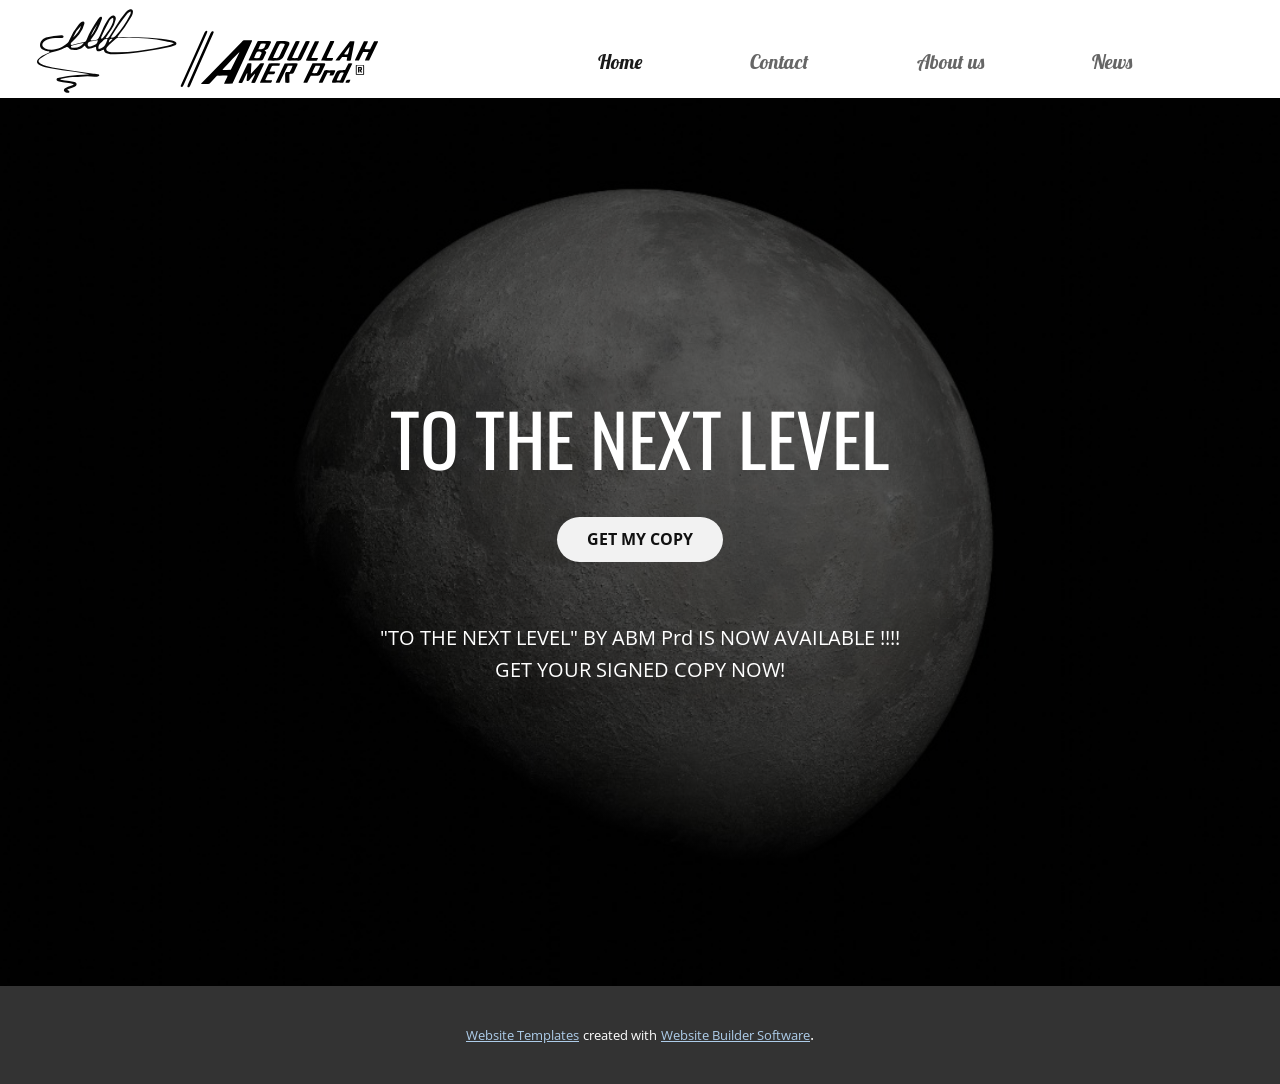
==== WebSite4106863/index.html @ 04fef844 "new" ====
<!DOCTYPE html>
<html style="font-size: 16px;" lang="en"><head>
    <meta name="viewport" content="width=device-width, initial-scale=1.0">
    <meta charset="utf-8">
    <meta name="keywords" content="About Team">
    <meta name="description" content="">
    <title>Page 2</title>
    <link rel="stylesheet" href="nicepage.css" media="screen">
<link rel="stylesheet" href="Page-2.css" media="screen">
    <script class="u-script" type="text/javascript" src="jquery.js" defer=""></script>
    <script class="u-script" type="text/javascript" src="nicepage.js" defer=""></script>
    <meta name="generator" content="Nicepage 5.5.0, nicepage.com">
    <link id="u-theme-google-font" rel="stylesheet" href="https://fonts.googleapis.com/css?family=Roboto:100,100i,300,300i,400,400i,500,500i,700,700i,900,900i|Open+Sans:300,300i,400,400i,500,500i,600,600i,700,700i,800,800i">
    <link id="u-page-google-font" rel="stylesheet" href="https://fonts.googleapis.com/css?family=Oswald:200,300,400,500,600,700|Lobster:400">
    
    
    <script type="application/ld+json">{
		"@context": "http://schema.org",
		"@type": "Organization",
		"name": "WebSite4106863"
}</script>
    <meta name="theme-color" content="#478ac9">
    <meta property="og:title" content="Page 2">
    <meta property="og:type" content="website">
  <meta data-intl-tel-input-cdn-path="intlTelInput/"></head>
  <body data-home-page="Page-2.html" data-home-page-title="Page 2" class="u-body u-xl-mode" data-lang="en"><header class="u-align-center-sm u-align-center-xs u-clearfix u-header u-white u-header" id="sec-c23f"><div class="u-clearfix u-sheet u-sheet-1">
        <img class="u-align-left-lg u-align-left-md u-align-left-sm u-align-left-xs u-image u-image-default u-preserve-proportions u-image-1" src="images/an.svg" alt="" data-image-width="300" data-image-height="74">
        <nav class="u-align-left-xl u-align-right-lg u-align-right-md u-align-right-sm u-align-right-xs u-menu u-menu-one-level u-offcanvas u-menu-1">
          <div class="menu-collapse u-custom-font u-font-lobster" style="font-size: 1.25rem;">
            <a class="u-button-style u-custom-text-active-color u-custom-text-color u-custom-text-hover-color u-custom-text-shadow u-custom-text-shadow-blur u-custom-text-shadow-color u-custom-text-shadow-transparency u-custom-text-shadow-x u-custom-text-shadow-y u-nav-link" href="#" style="padding: 3px 4px; font-size: calc(1em + 6px);">
              <svg class="u-svg-link" preserveAspectRatio="xMidYMin slice" viewBox="0 0 302 302" style=""><use xmlns:xlink="http://www.w3.org/1999/xlink" xlink:href="#svg-8a8f"></use></svg>
              <svg xmlns="http://www.w3.org/2000/svg" xmlns:xlink="http://www.w3.org/1999/xlink" version="1.1" id="svg-8a8f" x="0px" y="0px" viewBox="0 0 302 302" style="enable-background:new 0 0 302 302;" xml:space="preserve" class="u-svg-content"><g><rect y="36" width="302" height="30"></rect><rect y="236" width="302" height="30"></rect><rect y="136" width="302" height="30"></rect>
</g><g></g><g></g><g></g><g></g><g></g><g></g><g></g><g></g><g></g><g></g><g></g><g></g><g></g><g></g><g></g></svg>
            </a>
          </div>
          <div class="u-custom-menu u-nav-container">
            <ul class="u-custom-font u-font-lobster u-nav u-unstyled u-nav-1"><li class="u-nav-item"><a class="u-button-style u-nav-link u-text-active-grey-90 u-text-grey-60 u-text-hover-grey-90" href="Page-2.html" style="padding: 10px 54px;">Home</a>
</li><li class="u-nav-item"><a class="u-button-style u-nav-link u-text-active-grey-90 u-text-grey-60 u-text-hover-grey-90" style="padding: 10px 54px;">Contact</a>
</li><li class="u-nav-item"><a class="u-button-style u-nav-link u-text-active-grey-90 u-text-grey-60 u-text-hover-grey-90" style="padding: 10px 54px;">About us</a>
</li><li class="u-nav-item"><a class="u-button-style u-nav-link u-text-active-grey-90 u-text-grey-60 u-text-hover-grey-90" style="padding: 10px 1px 10px 54px;">News</a>
</li></ul>
          </div>
          <div class="u-custom-menu u-nav-container-collapse">
            <div class="u-align-center u-black u-container-style u-inner-container-layout u-opacity u-opacity-95 u-sidenav">
              <div class="u-inner-container-layout u-sidenav-overflow">
                <div class="u-menu-close"></div>
                <ul class="u-align-center u-nav u-popupmenu-items u-unstyled u-nav-2"><li class="u-nav-item"><a class="u-button-style u-nav-link" href="Page-2.html">Home</a>
</li><li class="u-nav-item"><a class="u-button-style u-nav-link">Contact</a>
</li><li class="u-nav-item"><a class="u-button-style u-nav-link">About us</a>
</li><li class="u-nav-item"><a class="u-button-style u-nav-link">News</a>
</li></ul>
              </div>
            </div>
            <div class="u-black u-menu-overlay u-opacity u-opacity-70"></div>
          </div>
        </nav>
      </div></header>
    <section class="u-align-center u-clearfix u-image u-shading u-section-1" id="carousel_de2b" data-image-width="1080" data-image-height="1920">
      <div class="u-clearfix u-sheet u-valign-middle-sm u-valign-middle-xl u-sheet-1">
        <h1 class="u-align-center u-custom-font u-font-oswald u-text u-text-body-alt-color u-text-default-lg u-text-default-xl u-title u-text-1">TO THE NE​XT LEVEL</h1>
        <a href="https://drive.google.com/drive/folders/1zIciIUnpm0lqaoNe62Qu-S9P2vGg_6KE?usp=share_link" class="u-active-grey-75 u-align-center u-btn u-btn-round u-button-style u-grey-5 u-hover-grey-50 u-radius-29 u-btn-1" target="_blank">GET MY COPY</a>
        <p class="u-align-center u-large-text u-text u-text-body-alt-color u-text-default-lg u-text-default-md u-text-default-xl u-text-variant u-text-2">"TO THE NEXT LEVEL" BY ABM Prd IS NOW AVAILABLE !!!!<br>GET YOUR SIGNED COPY NOW!
        </p>
      </div>
    </section>
    <style class="u-overlap-style">.u-overlap:not(.u-sticky-scroll) .u-header {
background-color: #ffffff !important
}</style>
    
    
    
    <section class="u-backlink u-clearfix u-grey-80">
      <a class="u-link" href="https://nicepage.com/website-templates" target="_blank">
        <span>Website Templates</span>
      </a>
      <p class="u-text">
        <span>created with</span>
      </p>
      <a class="u-link" href="" target="_blank">
        <span>Website Builder Software</span>
      </a>. 
    </section>
  
</body></html>
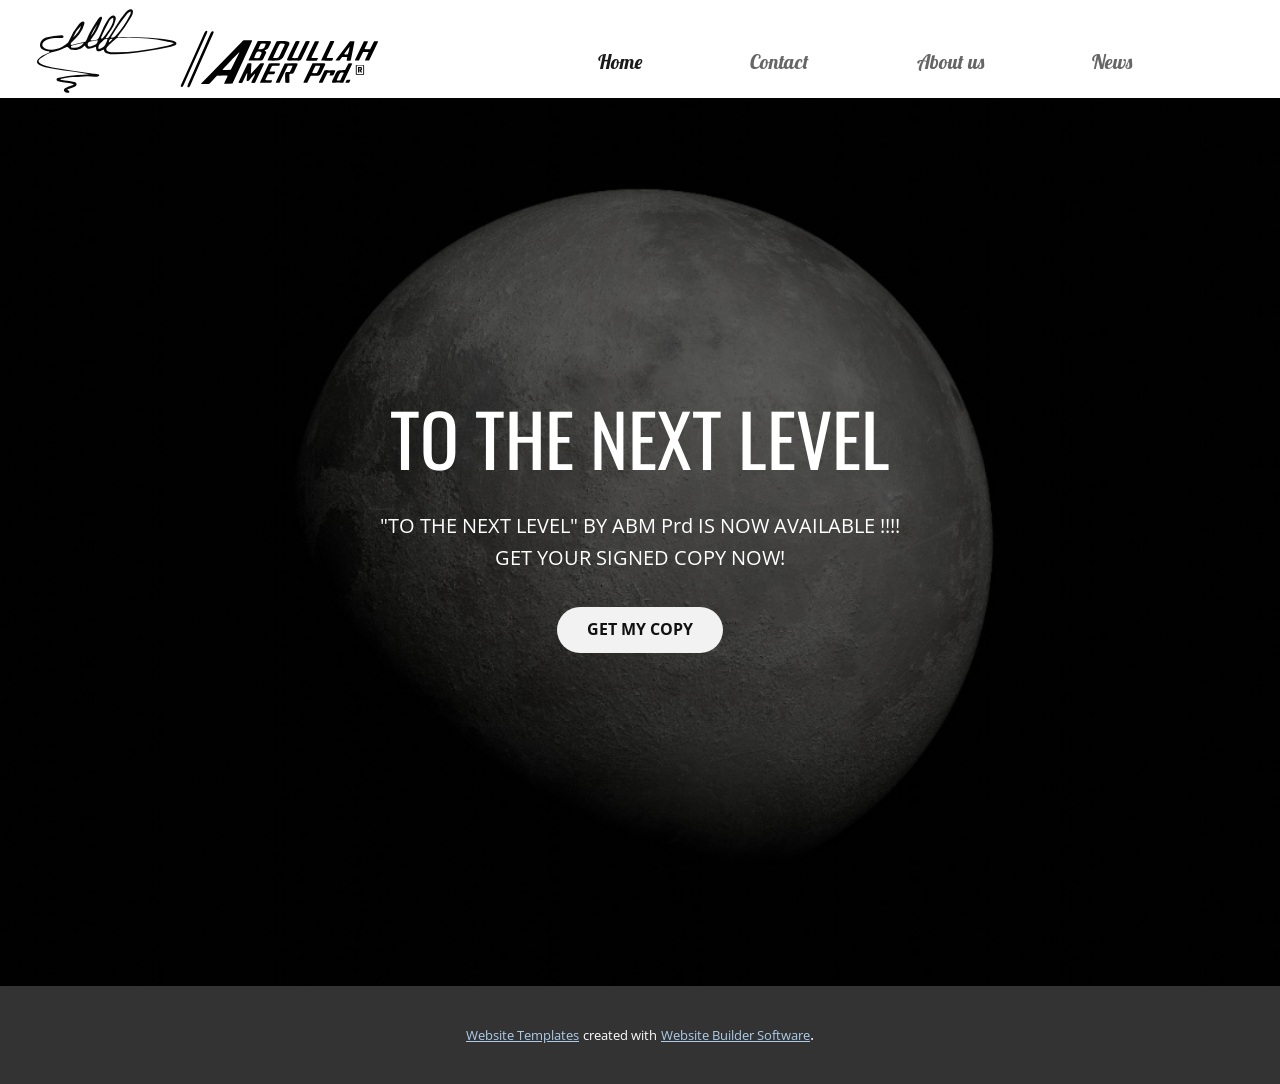
==== commit a3d3bf64: "new" ====
--- a/WebSite4106863/index.html
+++ b/WebSite4106863/index.html
@@ -56,11 +56,11 @@
         </nav>
       </div></header>
     <section class="u-align-center u-clearfix u-image u-shading u-section-1" id="carousel_de2b" data-image-width="1080" data-image-height="1920">
-      <div class="u-clearfix u-sheet u-valign-middle-sm u-valign-middle-xl u-sheet-1">
+      <div class="u-clearfix u-sheet u-valign-middle-sm u-sheet-1">
         <h1 class="u-align-center u-custom-font u-font-oswald u-text u-text-body-alt-color u-text-default-lg u-text-default-xl u-title u-text-1">TO THE NE​XT LEVEL</h1>
-        <a href="https://drive.google.com/drive/folders/1zIciIUnpm0lqaoNe62Qu-S9P2vGg_6KE?usp=share_link" class="u-active-grey-75 u-align-center u-btn u-btn-round u-button-style u-grey-5 u-hover-grey-50 u-radius-29 u-btn-1" target="_blank">GET MY COPY</a>
         <p class="u-align-center u-large-text u-text u-text-body-alt-color u-text-default-lg u-text-default-md u-text-default-xl u-text-variant u-text-2">"TO THE NEXT LEVEL" BY ABM Prd IS NOW AVAILABLE !!!!<br>GET YOUR SIGNED COPY NOW!
         </p>
+        <a href="https://drive.google.com/drive/folders/1zIciIUnpm0lqaoNe62Qu-S9P2vGg_6KE?usp=share_link" class="u-active-grey-75 u-align-center u-btn u-btn-round u-button-style u-grey-5 u-hover-grey-50 u-radius-29 u-btn-1" target="_blank">GET MY COPY</a>
       </div>
     </section>
     <style class="u-overlap-style">.u-overlap:not(.u-sticky-scroll) .u-header {
--- a/WebSite4106863/Page-2.css
+++ b/WebSite4106863/Page-2.css
@@ -10,19 +10,19 @@
 .u-section-1 .u-text-1 {
   background-image: none;
   font-size: 4.5rem;
-  margin: 60px auto 0;
+  margin: 300px auto 0;
+}
+
+.u-section-1 .u-text-2 {
+  font-size: 1.25rem;
+  margin: 33px auto 0;
 }
 
 .u-section-1 .u-btn-1 {
   font-weight: 700;
   text-transform: uppercase;
   font-size: 1rem;
-  margin: 40px auto 0;
-}
-
-.u-section-1 .u-text-2 {
-  font-size: 1.25rem;
-  margin: 60px auto;
+  margin: 33px auto 60px;
 }
 
 @media (max-width: 1199px) {
@@ -35,14 +35,14 @@
     margin-top: 287px;
   }
 
-  .u-section-1 .u-btn-1 {
-    margin-top: 90px;
-  }
-
   .u-section-1 .u-text-2 {
     font-size: 0.875rem;
     width: auto;
-    margin-top: -112px;
+    margin-top: 23px;
+  }
+
+  .u-section-1 .u-btn-1 {
+    margin-top: 23px;
   }
 }
 
@@ -64,7 +64,10 @@
 
   .u-section-1 .u-text-2 {
     font-size: 0.625rem;
-    margin-bottom: 97px;
+  }
+
+  .u-section-1 .u-btn-1 {
+    margin-top: 35px;
   }
 }
 
@@ -74,14 +77,13 @@
   }
 
   .u-section-1 .u-text-1 {
-    margin-top: 60px;
+    margin-top: 394px;
     margin-left: -38px;
     margin-right: -38px;
   }
 
   .u-section-1 .u-text-2 {
     width: 426px;
-    margin-bottom: 140px;
   }
 }
 
@@ -97,15 +99,16 @@
     margin-right: -6px;
   }
 
+  .u-section-1 .u-text-2 {
+    width: auto;
+    margin-top: 7px;
+    margin-left: 18px;
+    margin-right: 18px;
+  }
+
   .u-section-1 .u-btn-1 {
     font-size: 0.75rem;
+    margin-top: 51px;
     padding: 5px 14px 5px 13px;
   }
-
-  .u-section-1 .u-text-2 {
-    width: auto;
-    margin-left: 18px;
-    margin-right: 18px;
-    margin-bottom: 60px;
-  }
 }
